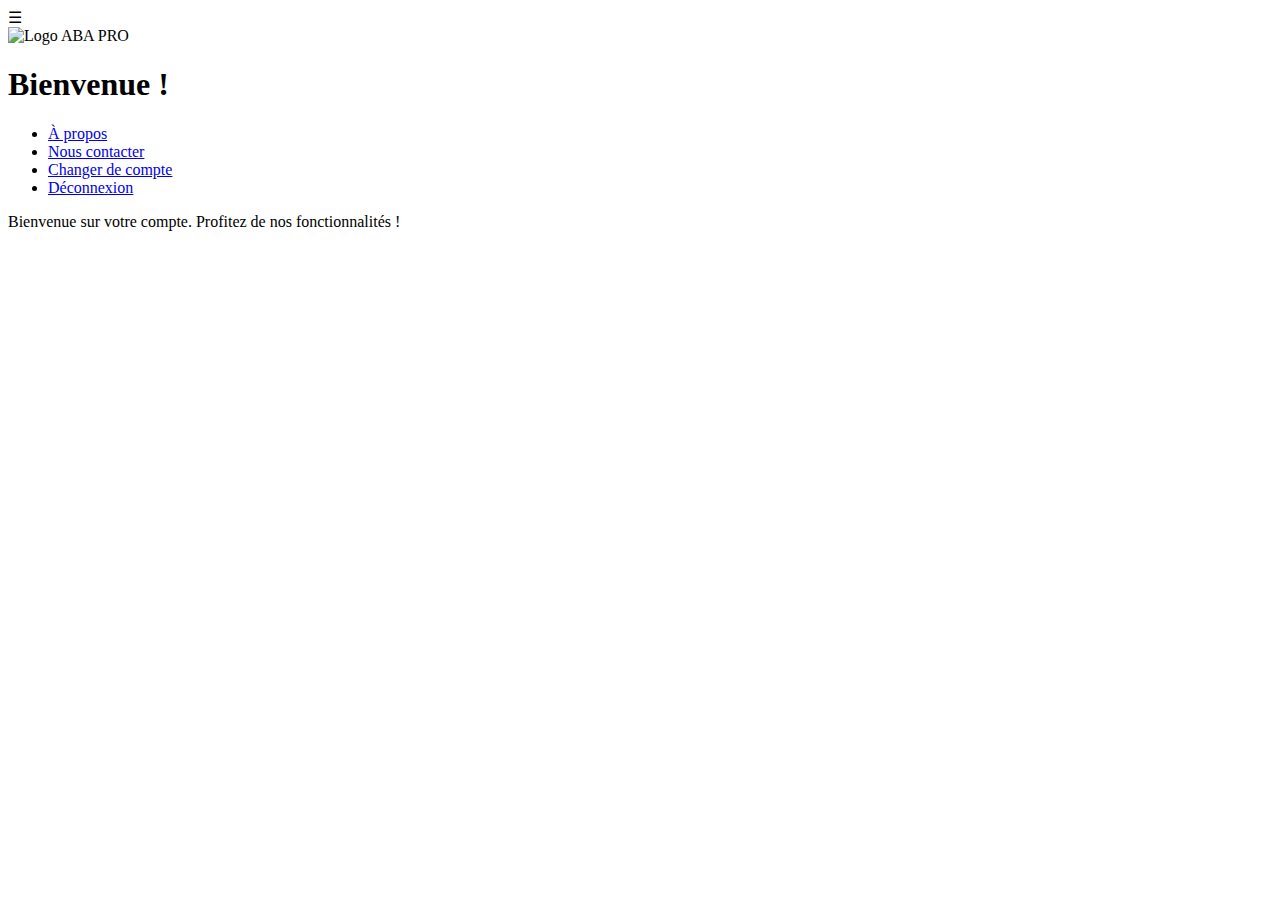
==== home.html @ 2f360a2c "Add files via upload" ====
<!DOCTYPE html>
<html lang="fr">
<head>
    <meta charset="UTF-8">
    <meta name="viewport" content="width=device-width, initial-scale=1.0">
    <title>Page d'accueil</title>
    <link rel="stylesheet" href="style.css">
</head>
<body>
    <header class="header">
        <div class="menu-icon" id="menu-icon">&#9776;</div>
        <img src="okok.png" alt="Logo ABA PRO" class="header-logo">
        <h1 id="welcomeMessage">Bienvenue !</h1>
    </header>

    <nav class="sidebar">
        <ul>
            <li><a href="#about">À propos</a></li>
            <li><a href="#contact">Nous contacter</a></li>
            <li><a href="register.html">Changer de compte</a></li>
            <li><a href="#" id="logoutButton">Déconnexion</a></li>
        </ul>
    </nav>

    <main>
        <p>Bienvenue sur votre compte. Profitez de nos fonctionnalités !</p>
    </main>

    <script>
        // Charger les données de l'utilisateur connecté
        const user = JSON.parse(localStorage.getItem('currentUser'));
        if (user) {
            document.getElementById('welcomeMessage').textContent = `Bienvenue, ${user.firstname} ${user.lastname} !`;
        }

        // Gestion de la déconnexion
        document.getElementById('logoutButton').addEventListener('click', function () {
            localStorage.removeItem('currentUser'); // Supprimer les données de l'utilisateur
            window.location.href = 'register.html'; // Rediriger vers la page d'inscription
        });
    </script>
</body>
</html>
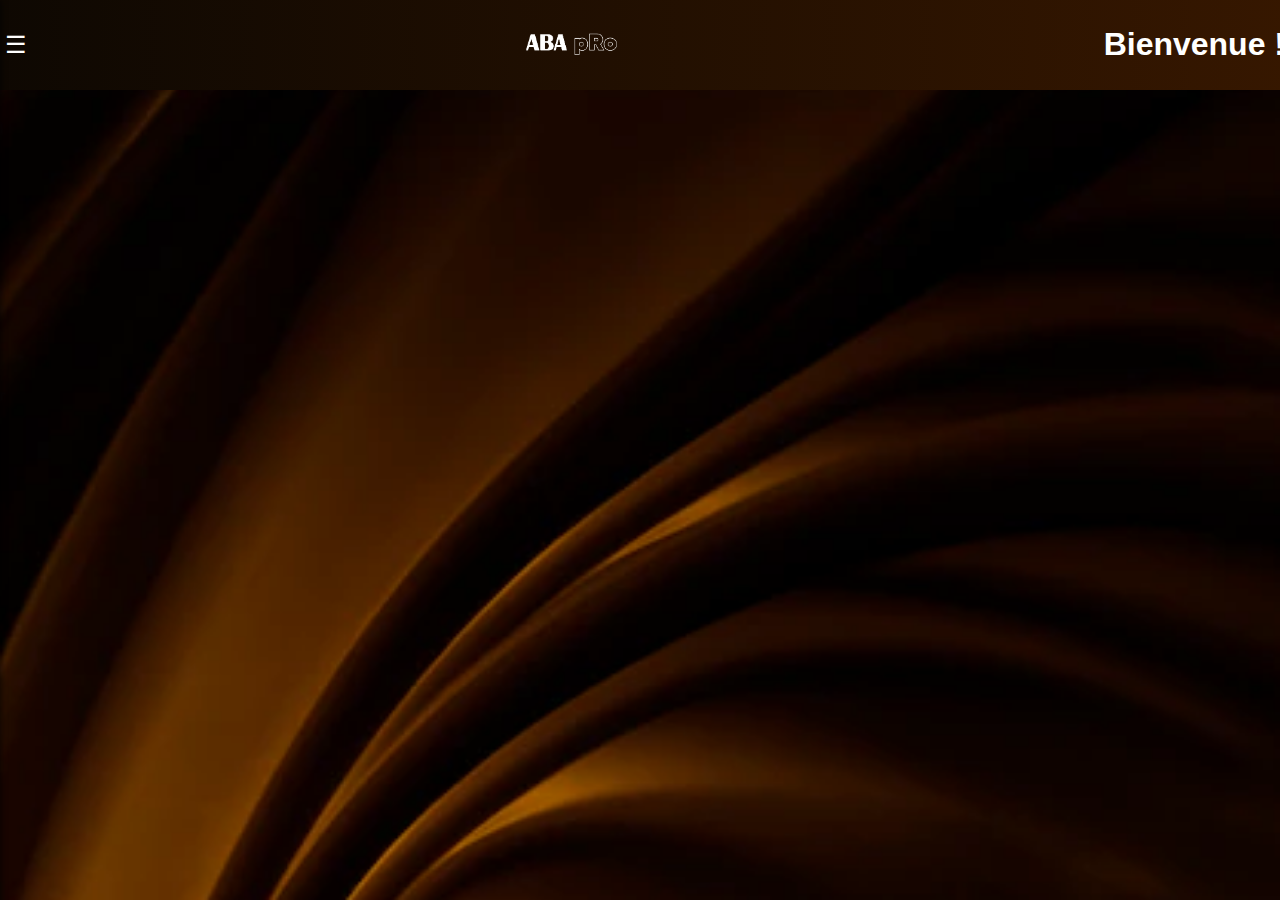
==== commit c4bb27f0: "Update home.html" ====
--- a/home.html
+++ b/home.html
@@ -9,7 +9,7 @@
 <body>
     <header class="header">
         <div class="menu-icon" id="menu-icon">&#9776;</div>
-        <img src="okok.png" alt="Logo ABA PRO" class="header-logo">
+        <img src="Images/okok.png" alt="Logo ABA PRO" class="header-logo">
         <h1 id="welcomeMessage">Bienvenue !</h1>
     </header>
 
--- a/style.css
+++ b/style.css
@@ -0,0 +1,502 @@
+/* Style global */
+body {
+    font-family: Arial, sans-serif;
+    margin: 0;
+    padding: 0;
+    background:linear-gradient(to right, rgb(253, 253, 252), rgb(248, 248, 248));
+    background:url(Images/fond-texture-mouvement-tissu-marron-fonce_53876-97238.webp);
+    background-size:cover;
+    background-attachment: fixed;
+}
+
+/* Style pour l'en-tête avec dégradé */
+.header {
+    position: fixed;
+    top: 0%;
+    width: 100%;
+    z-index: 1000;
+    display: flex;
+    justify-content: space-between;
+    align-items: center;
+    padding: 10px 20px;
+    background: linear-gradient(to right, #1b1003, #301400); /* Dégradé de gauche à droite */
+    color: white;
+}
+
+
+/* Icône des 3 barres */
+.menu-icon {
+    font-size: 24px;
+    cursor: pointer;
+    color: white;
+}
+
+/* Barre de recherche */
+.search-bar {
+    display: flex;
+    align-items: center;
+}
+
+.search-bar input {
+    padding: 5px;
+    border: none;
+    border-radius: 4px;
+    width: 50px;
+}
+
+.search-bar button {
+    align-items: center;
+    display: flex;
+    padding: 5px 10px;
+    margin-left: 3px;
+    background-color: white;
+    color: #3f3112;
+    border: none;
+    border-radius: 4px;
+    cursor: pointer;
+    width: 100px;
+}
+/* Style du menu déroulant */
+.sidebar {
+    opacity: 1;
+    position: fixed;
+    top: 0;
+    left: 0;
+    height: 100%; /* Menu en pleine hauteur */
+    width: 250px; /* Largeur du menu */
+    background: #000000 url(Images/barre.jpg) no-repeat center center;  /* Noir en dessous de l'image */
+    background-size: cover; /* Adapte l'image à la taille du menu */
+    padding-top: 20px;
+    box-shadow: 2px 0px 5px rgba(0, 0, 0, 0.5);
+    z-index: 1000;
+    overflow-y: auto; /* Permet de scroller si nécessaire */
+    transform: translateX(-100%); /* Cacher le menu par défaut */
+    transition: transform 0.3s ease-in-out;
+}
+
+
+
+.sidebar ul {
+    list-style-type: none;
+    padding: 0;
+    margin: 0;
+}
+
+.sidebar li {
+    padding: 15px 20px;
+    border-bottom: 1px solid rgba(255, 255, 255, 0.2);
+}
+
+.sidebar li a {
+    color: white;
+    text-decoration: none;
+    font-size: 18px;
+}
+
+.sidebar li a:hover {
+    color: #f0e68c; /* Jaune doré */
+}
+
+/* Classe visible */
+.sidebar.visible {
+    transform: translateX(0); /* Rend le menu visible */
+}
+
+/* Image principale */
+.image-cadre {
+    display: block;
+    margin: 0 auto;
+    max-width: 100%;
+    max-height: 100vh;
+    object-fit: cover;
+    border: none;
+    box-sizing: border-box;
+}
+/* Style pour l'image dans l'en-tête */
+.header-logo {
+    max-height: 60px; /* Ajuste la hauteur maximale de l'image */
+    margin-left: 20px; /* Ajoute un espace à gauche de l'image */
+    cursor: pointer; /* Change le curseur pour un effet interactif */
+}
+/* Style pour l'en-tête */
+.header {
+    display: flex;
+    align-items: center;
+    justify-content: space-Between (5px); /* Répartit les éléments */
+    padding: 5px 5px;
+    background: linear-gradient(to right, #0e0802, #361700); /* Dégradé */
+    color: white;
+}
+
+/* Style pour l'image dans l'en-tête */
+.header-logo {
+    max-height: 50px; /* Ajuste la hauteur de l'image */
+    margin: 0 10px; /* Ajoute un espace à gauche et à droite */
+    cursor: pointer; /* Change le curseur pour un effet interactif */
+}
+.header-logo {
+    margin-left: 20px; /* Espace de 20 pixels à gauche */
+    margin-right: 10px; /* Espace de 20 pixels à droite */
+}
+/* Style du formulaire d'inscription */
+.registration-form {
+    max-width: 500px;
+    margin: 50px auto; /* Centre le formulaire sur la page */
+    padding: 20px;
+    background:url(Images/OIP.jpg) ;
+    border: 1px solid #ccc;
+    border-radius: 10px;
+    box-shadow: 0px 4px 6px rgba(0, 0, 0, 0.1);
+}
+
+.registration-form h2 {
+    text-align: center;
+    color: #311e08; /* Couleur chocolate sombre */
+    margin-bottom: 20px;
+}
+
+.registration-form label {
+    display: block;
+    margin-bottom: 5px;
+    color: #311e08;
+}
+
+.registration-form input {
+    width: 100%;
+    padding: 10px;
+    margin-bottom: 15px;
+    border: 1px solid #ccc;
+    border-radius: 5px;
+    box-sizing: border-box;
+}
+
+.registration-form button {
+    width: 100%;
+    padding: 10px;
+    background-color: #311e08; /* Couleur chocolate sombre */
+    color: white;
+    border: none;
+    border-radius: 5px;
+    cursor: pointer;
+    font-size: 16px;
+}
+
+.registration-form button:hover {
+    background-color: #8b4513; /* Couleur chocolate clair */
+}
+/* Style pour le message en haut */
+.message-red {
+    color: red; /* Applique une couleur rouge */
+    text-align: center; /* Centre le texte */
+    font-weight: bold; /* Rend le texte en gras */
+    font-size: 18px; /* Taille de la police */
+    margin: 10px 0; /* Espacement vertical */
+}
+.back-button {
+    background-color: #8b4513; /* Couleur chocolate clair */
+    color: white;
+    border: none;
+    padding: 8px 15px;
+    border-radius: 5px;
+    cursor: pointer;
+    font-size: 16px;
+}
+
+.back-button:hover {
+    background-color: #311e08; /* Couleur plus sombre au survol */
+}
+/* Style du lien "Se connecter" */
+.sidebar li a#loginButton {
+    color: white;
+    text-decoration: none;
+    font-size: 18px;
+    font-weight: bold;
+}
+
+.sidebar li a#loginButton:hover {
+    color: #f0e68c; /* Jaune doré au survol */
+}
+/* Style du lien "À propos" */
+.sidebar li a#aboutButton {
+    color: white;
+    text-decoration: none;
+    font-size: 18px;
+    font-weight: bold;
+}
+
+.sidebar li a#aboutButton:hover {
+    color: #f0e68c; /* Jaune doré au survol */
+}
+/* Style pour la section À propos */
+.about-section {
+    background-color: #f9f9f9; /* Fond clair */
+    padding: 30px 20px;
+    display: flex;
+    justify-content: center;
+    align-items: center;
+    flex-direction: column;
+    min-height: 80vh;
+}
+
+.about-container {
+    max-width: 800px;
+    text-align: justify;
+    color: #311e08; /* Couleur chocolate sombre */
+    font-family: Arial, sans-serif;
+    line-height: 1.6;
+}
+
+.about-container h2 {
+    text-align: center;
+    color: #532402; /* Couleur chocolate foncé */
+    font-size: 24px;
+    margin-bottom: 20px;
+}
+
+.about-container p {
+    margin-bottom: 15px;
+    font-size: 18px;
+}
+
+.about-container p strong {
+    color: #8b4513; /* Accent sur le texte en gras */
+}
+
+.about-container p em {
+    color: #63422e; /* Accent sur le texte en italique */
+}
+
+.about-container .creator {
+    text-align: center;
+    font-style: italic;
+    margin-top: 20px;
+    font-size: 20px;
+    color: #311e08;
+}
+/* Style pour la section de la galerie */
+.gallery-section {
+    display: flex;
+    justify-content: center;
+    align-items: center;
+    min-height: 80vh;
+    background:url(fond-texture-mouvement-tissu-marron-fonce_53876-97238.webp);
+    background-size:cover;
+    background-attachment: fixed;
+}
+
+.gallery-container {
+    width: 90%;
+    max-width: 800px;
+    background:url(Images/OIP.jpg);
+    border-radius: 20px;
+    box-shadow: 0px 4px 10px rgba(0, 0, 0, 0.1);
+    padding: 20px;
+    text-align: center;
+}
+
+.gallery-container h2 {
+    font-size: 24px;
+    color: #311e08;
+    margin-bottom: 20px;
+    font-weight: bold;
+}
+
+.photo-item {
+    margin-bottom: 30px;
+    padding: 20px;
+    border: 1px solid #ccc;
+    border-radius: 10px;
+    background-color: #f5f5f5;
+    box-shadow: 0px 2px 5px rgba(0, 0, 0, 0.1);
+}
+
+.photo-item p {
+    margin: 5px 0;
+    color: #311e08;
+}
+
+.photo-item img {
+    max-width: 100%;
+    border-radius: 5px;
+    margin-bottom: 10px;
+}
+
+.actions {
+    display: flex;
+    justify-content: space-between;
+    margin-top: 10px;
+}
+
+.actions button {
+    padding: 10px 15px;
+    border: none;
+    border-radius: 5px;
+    cursor: pointer;
+    font-size: 14px;
+    font-weight: bold;
+    transition: background-color 0.3s ease;
+}
+
+.like-button {
+    background-color: #f0e68c;
+    color: #311e08;
+}
+
+.like-button:hover {
+    background-color: #533703;
+}
+
+.share-button {
+    background-color: #8b4513;
+    color: white;
+}
+
+.share-button:hover {
+    background-color: #311e08;
+}
+
+.save-button {
+    background-color: #532402;
+    color: white;
+}
+
+.save-button:hover {
+    background-color: #311e08;
+}
+.like-button.liked {
+    background-color: #ffd700; /* Couleur dorée pour un bouton liké */
+    color: #311e08; /* Couleur du texte */
+}
+/* Style du bouton "J'aime" */
+.like-button {
+    background-color: transparent;
+    color: #311e08; /* Couleur chocolat */
+    border: 2px solid #311e08; /* Contour de l'étoile */
+    padding: 5px 10px;
+    border-radius: 5px;
+    font-size: 16px;
+    font-weight: bold;
+    cursor: pointer;
+    transition: background-color 0.3s, color 0.3s;
+}
+
+.like-button.liked {
+    background-color: #533103e3; /* Couleur dorée pour l'état liké */
+    color: white;
+    border: none; /* Supprime le contour */
+}
+/* Style pour le pied de page */
+.footer {
+    background: linear-gradient(to right, #291703, #532402); /* Dégradé similaire à l'en-tête */
+    padding: 20px;
+    text-align: center;
+    color: white;
+}
+
+/* Section pour partager une image */
+.share-section {
+    display: flex;
+    justify-content: center;
+    align-items: center;
+    gap: 10px; /* Espacement entre les éléments */
+}
+
+/* Bouton pour partager une image */
+.upload-button {
+    background: linear-gradient(to right, #8b4513, #311e08); /* Dégradé similaire à vos autres boutons */
+    color: white;
+    border: none;
+    border-radius: 5px;
+    padding: 10px 15px;
+    font-size: 16px;
+    font-weight: bold;
+    cursor: pointer;
+}
+
+.upload-button:hover {
+    background: linear-gradient(to right, #241403, #3a1901); /* Changement de dégradé au survol */
+}
+// Gestion de l'upload d'image
+document.querySelector('.upload-button').addEventListener('click, function () {
+    const imageInput = document.getElementById('imageUpload');
+    if (imageInput.files.length === 0) {
+        alert('Veuillez sélectionner une image à partager.');
+    } else {
+        const imageName = imageInput.files[0].name;
+        alert(`L'image "${imageName}" a été partagée avec succès !`);
+        imageInput.value = ''; // Réinitialiser le champ après partage
+    }
+});
+/* Style du formulaire de partage */
+.registration-form {
+    width: 90%;
+    max-width: 400px;
+    margin: 20px auto;
+    background: #ffffff;
+    border-radius: 10px;
+    box-shadow: 0px 4px 10px rgba(0, 0, 0, 0.1);
+    padding: 20px;
+}
+
+.registration-form h2 {
+    text-align: center;
+    color: #311e08;
+    margin-bottom: 20px;
+}
+
+.registration-form label {
+    display: block;
+    margin-bottom: 5px;
+    font-weight: bold;
+    color: #311e08;
+}
+
+.registration-form input,
+.registration-form textarea {
+    width: 100%;
+    padding: 10px;
+    margin-bottom: 15px;
+    border: 1px solid #ccc;
+    border-radius: 5px;
+    box-sizing: border-box;
+}
+
+.registration-form textarea {
+    resize: none;
+    height: 80px;
+}
+
+.registration-form button {
+    width: 100%;
+    padding: 10px;
+    background: linear-gradient(to right, #8b4513, #311e08);
+    color: white;
+    border: none;
+    border-radius: 5px;
+    font-size: 16px;
+    font-weight: bold;
+    cursor: pointer;
+}
+
+.registration-form button:hover {
+    background: linear-gradient(to right, #532402, #291703);
+}
+
+/* Style pour le pied de page */
+.footer {
+    position: fixed;
+    top: 0%;
+    width: 100%;
+    z-index: 1000;
+    background: linear-gradient(to right, #291703, #532402);
+    padding: 20px;
+    text-align: center;
+    color: white;
+}
+
+/* Placeholder pour la galerie si vide */
+.placeholder {
+    text-align: center;
+    font-size: 18px;
+    color: #311e08;
+}
